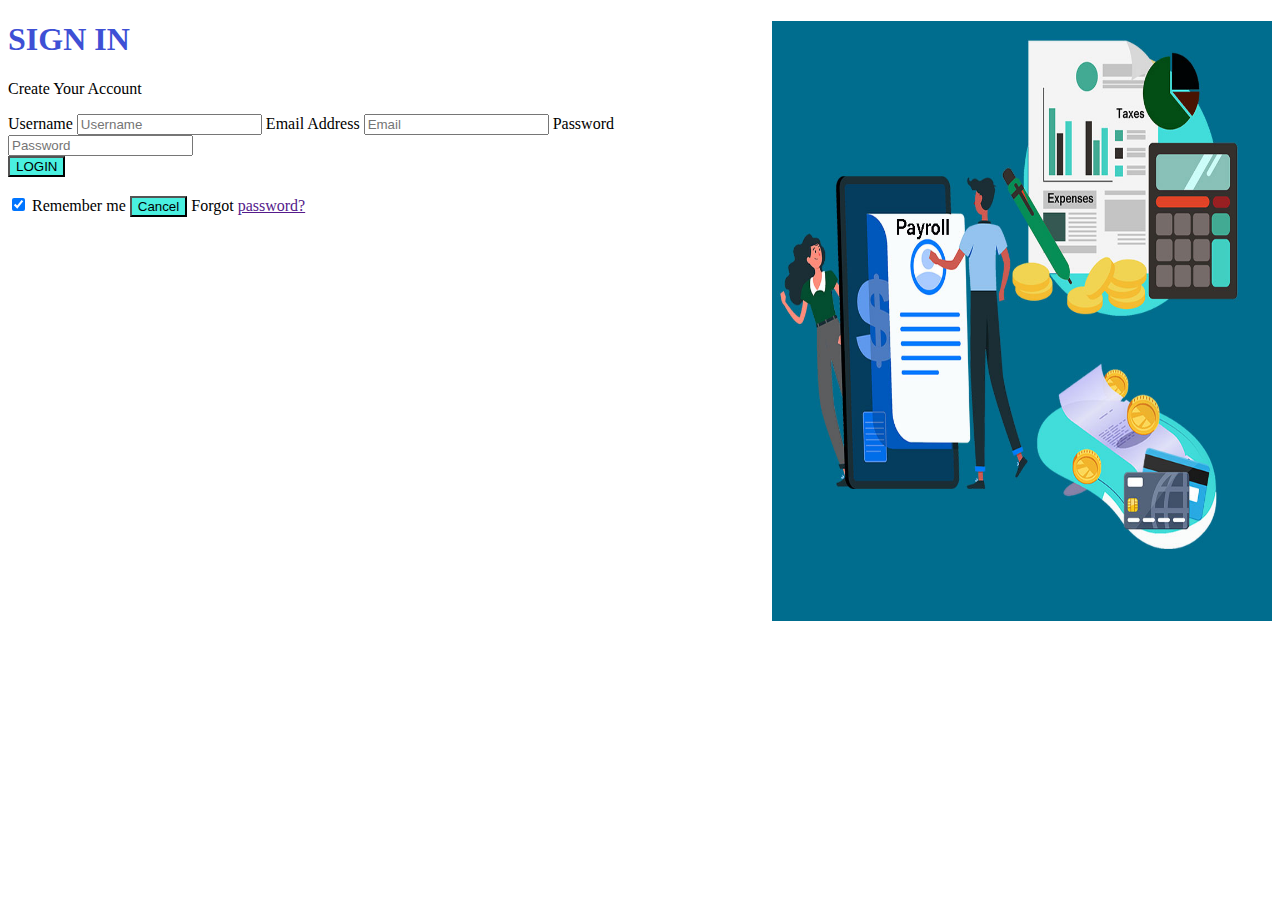
==== new.html @ 1bc75f53 "first commit" ====
<!DOCTYPE html>
<html lang="en">
    <head>
        <meta charset="utf-8">
        <meta http-equiv="X-UA-Compatible" content="IE=edge">
        <meta name="viewport" content="width=device-width, initial-scale=1">
        <title>Signup page</title>
        
        <img src="assets/images/photo4.jpg" alt="bill" width="500" height="600">
        <link rel="stylesheet" href="new.css">
        <link
            href="https://cdn.jsdelivr.net/npm/bootstrap@5.1.3/dist/css/bootstrap.min.css"
            rel="stylesheet"
            integrity="sha384-1BmE4kWBq78iYhFldvKuhfTAU6auU8tT94WrHftjDbrCEXSU1oBoqyl2QvZ6jIW3"
            crossorigin="anonymous"
        >
        <script src="https://cdn.jsdelivr.net/npm/@popperjs/core@2.10.2/dist/umd/popper.min.js" integrity="sha384-7+zCNj/IqJ95wo16oMtfsKbZ9ccEh31eOz1HGyDuCQ6wgnyJNSYdrPa03rtR1zdB" crossorigin="anonymous"></script>
        <script src="https://cdn.jsdelivr.net/npm/bootstrap@5.1.3/dist/js/bootstrap.min.js" integrity="sha384-QJHtvGhmr9XOIpI6YVutG+2QOK9T+ZnN4kzFN1RtK3zEFEIsxhlmWl5/YESvpZ13" crossorigin="anonymous"></script>
       
        <body>
            <div class="container-fluid bg">
                <div class="row">
                    <div class="col-md-12">
                        
                        <section class="contact-us-section">
                            <div class="contact-us-right">
                                <div class="contact-us-form-holder">
                                    <h1 class="one">
                                        SIGN IN
                                         </h1>
                                    <p class="heading">Create Your Account</p>
                                   
                                    <form
                                        action=""
                                        method="POST"
                                        class="needs-validation"
                                        novalidate
                                    >
                                       
                                        <label for="username" class="form-label">Username</label>
                                        <input
                                            class="form-control"
                                            id="username"
                                            type="text"
                                            placeholder="Username"
                                            name="username"
                                            
                                        >
                                       
                                        <label for="validationCustom01" class="form-label">Email Address</label>
                                        <input
                                            class="form-control"
                                            type="email"
                                            placeholder="Email"
                                            name="email"
                                           
                                           
                                        >
                                        <d
                                        <label for="password" class="form-label">Password</label>
                                        <input
                                            class="form-control"
                                            type="password"
                                            placeholder="Password"
                                            name="password"
                                            id="password"
                                            required
                                        >
                                        <br>
                                        <button type="submit">LOGIN</button>  
                                    </form>
                                </div>
                            </div>
                        </section>
                    </div>
                    <div class="col-md-12">
                        <section class="contact-us-section">
                            <div class="contact-us-right contact-us-right-bottom">
                                <div class="contact-us-form-holder">
                                    <div class="contact-us-footer">
                                        <br>
                                        <input type="checkbox" checked="checked"> Remember me   
                                        <button type="button" class="cancelbtn"> Cancel</button>   
                                        Forgot <a href=""> password? </a>   
                                        
                                    </div>
                                </div>
                            </div>
                        </section>
                    </div>
                </div>
            </div>
            <script src=" 'account/signin.js' "></script>
        </body>
    </html>
---- new.css ----
img{
    float:right;
}

.one{
    color: #3e50d5;
}

button {   
         background-color:#4af0e0;   
         
}
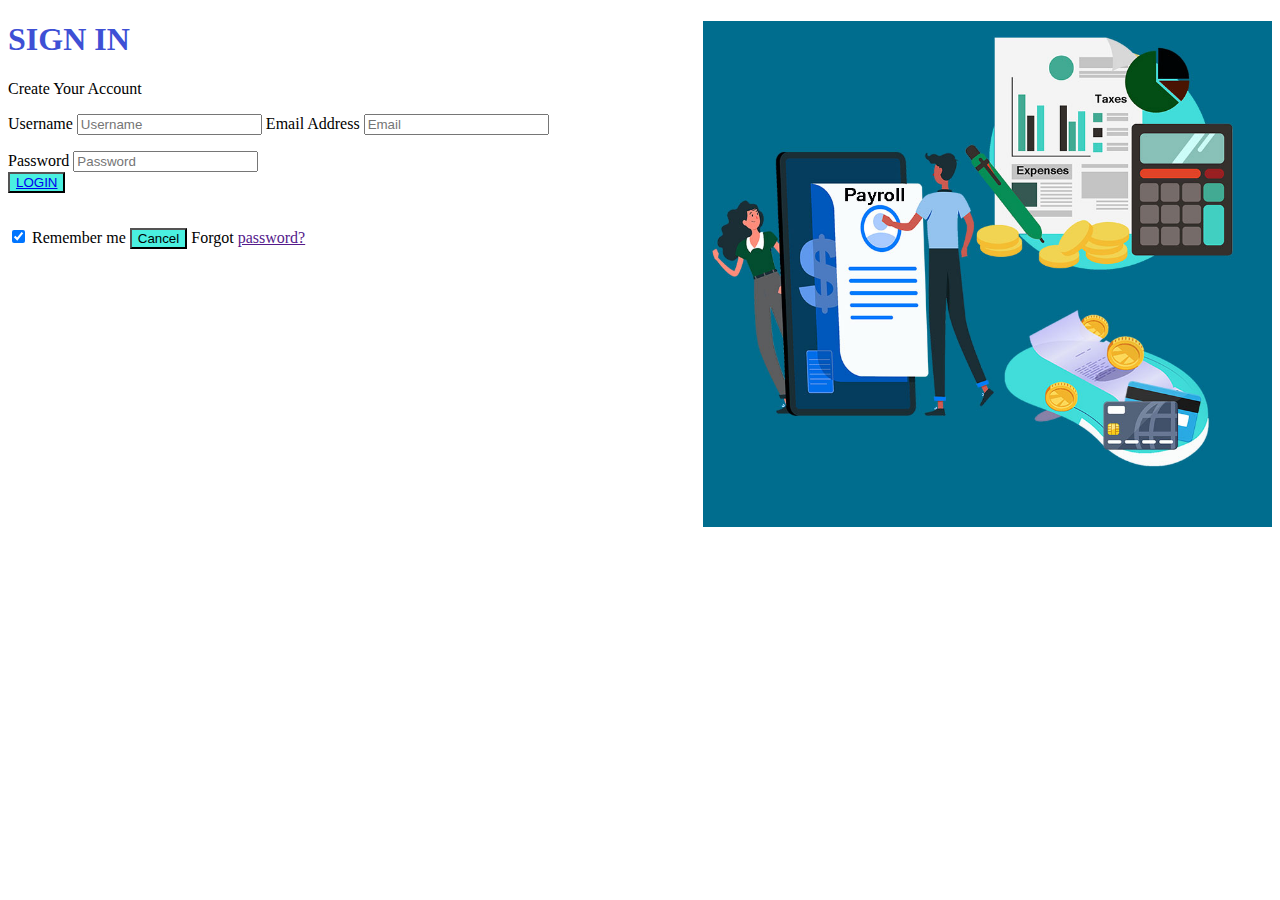
==== commit ce2e39cf: "added nwew files" ====
--- a/new.html
+++ b/new.html
@@ -56,8 +56,8 @@
                                            
                                            
                                         >
-                                        <d
-                                        <label for="password" class="form-label">Password</label>
+                                        <p
+                                        <label  for="password" class="form-label">Password</label>
                                         <input
                                             class="form-control"
                                             type="password"
@@ -67,7 +67,7 @@
                                             required
                                         >
                                         <br>
-                                        <button type="submit">LOGIN</button>  
+                                        <button type="submit"><a href="tab.html">LOGIN</a></button>  
                                     </form>
                                 </div>
                             </div>
--- a/new.css
+++ b/new.css
@@ -1,5 +1,7 @@
 img{
     float:right;
+    width: 45%;
+    height: 45%;
 }
 
 .one{
